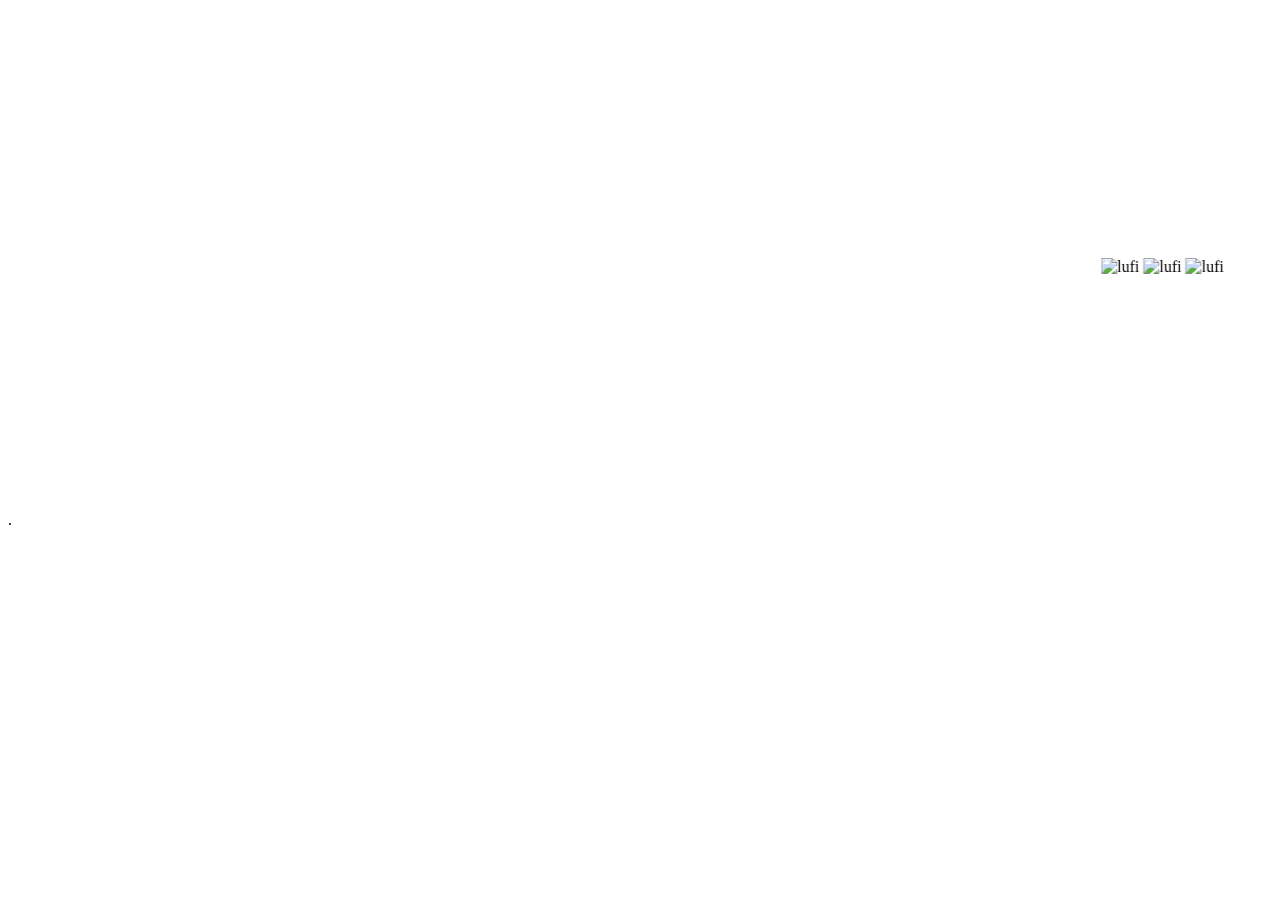
==== photo.html @ f73b9dbb "css v1" ====
<!DOCTYPE html>
<html lang="en">
<head>
    <meta charset="UTF-8">
    <meta name="viewport" content="width=device-width, initial-scale=1.0">
    <title>Document</title>
    <link rel="stylesheet" href="photo.css">
</head>
<body>
    <marquee direction="right " behavior="alternate">
        <div>
    <img  width="320" height="240" src="https://us-tuna-sounds-images.voicemod.net/5cba7a8d-fe06-4264-bd98-3ad939c9942a-1673978387272.png" alt="lufi" />
    <img  width="320" height="240" src="https://i.pinimg.com/736x/79/68/0c/79680c6d66f0a7a0b7c13ef4eab7478d.jpg" alt="lufi" />
    <img  width="320" height="240" src="https://pbs.twimg.com/media/Ck6wuezVEAAHcG8?format=jpg&name=large" alt="lufi" />
        </div>
    </marquee>
    <p>.</p>
</body>
</html>
---- photo.css ----
body {
    background-image:url(https://sp-ao.shortpixel.ai/client/to_webp,q_glossy,ret_img,w_600,h_525/https://www.underwater-festival.com/wp-content/uploads/2020/10/MG00009-26.png);
    background-size:10%;
    backdrop-filter:blur(3px);
}
div {
    margin-top: 250px;
}
p {
    
    margin-top: 231px;
}
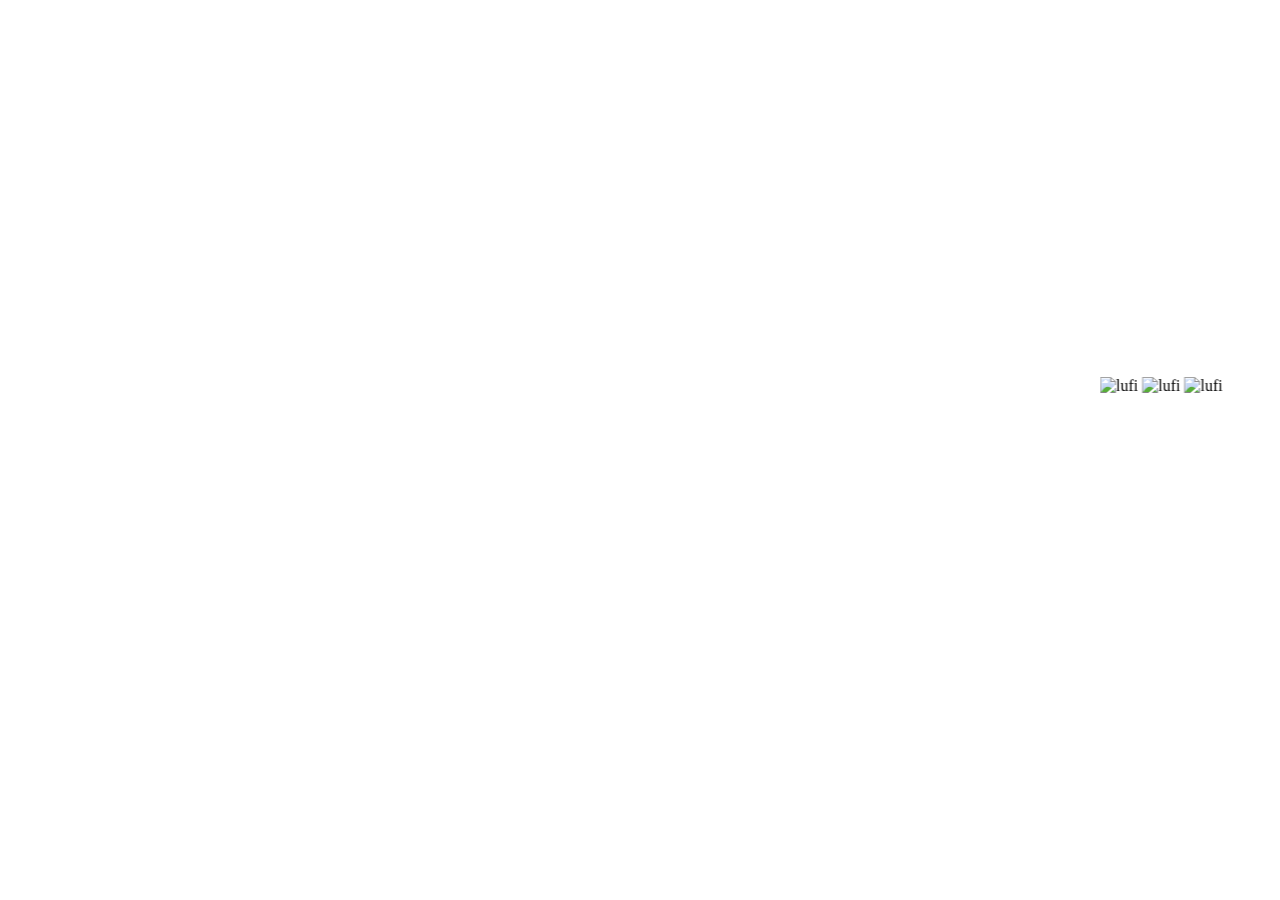
==== commit 835b72b3: "css v2" ====
--- a/photo.html
+++ b/photo.html
@@ -7,6 +7,7 @@
     <link rel="stylesheet" href="photo.css">
 </head>
 <body>
+    <div class="parent">
     <marquee direction="right " behavior="alternate">
         <div>
     <img  width="320" height="240" src="https://us-tuna-sounds-images.voicemod.net/5cba7a8d-fe06-4264-bd98-3ad939c9942a-1673978387272.png" alt="lufi" />
@@ -14,6 +15,7 @@
     <img  width="320" height="240" src="https://pbs.twimg.com/media/Ck6wuezVEAAHcG8?format=jpg&name=large" alt="lufi" />
         </div>
     </marquee>
-    <p>.</p>
+</div>
+    <!-- <p>.</p> -->
 </body>
 </html>--- a/photo.css
+++ b/photo.css
@@ -4,9 +4,17 @@
     backdrop-filter:blur(3px);
 }
 div {
-    margin-top: 250px;
+    /* margin-top: 250px; */
 }
 p {
     
     margin-top: 231px;
+}
+
+.parent{
+    display: flex;
+    justify-content: center;
+    align-items: center;
+    height: 755px;
+    width:100%;
 }